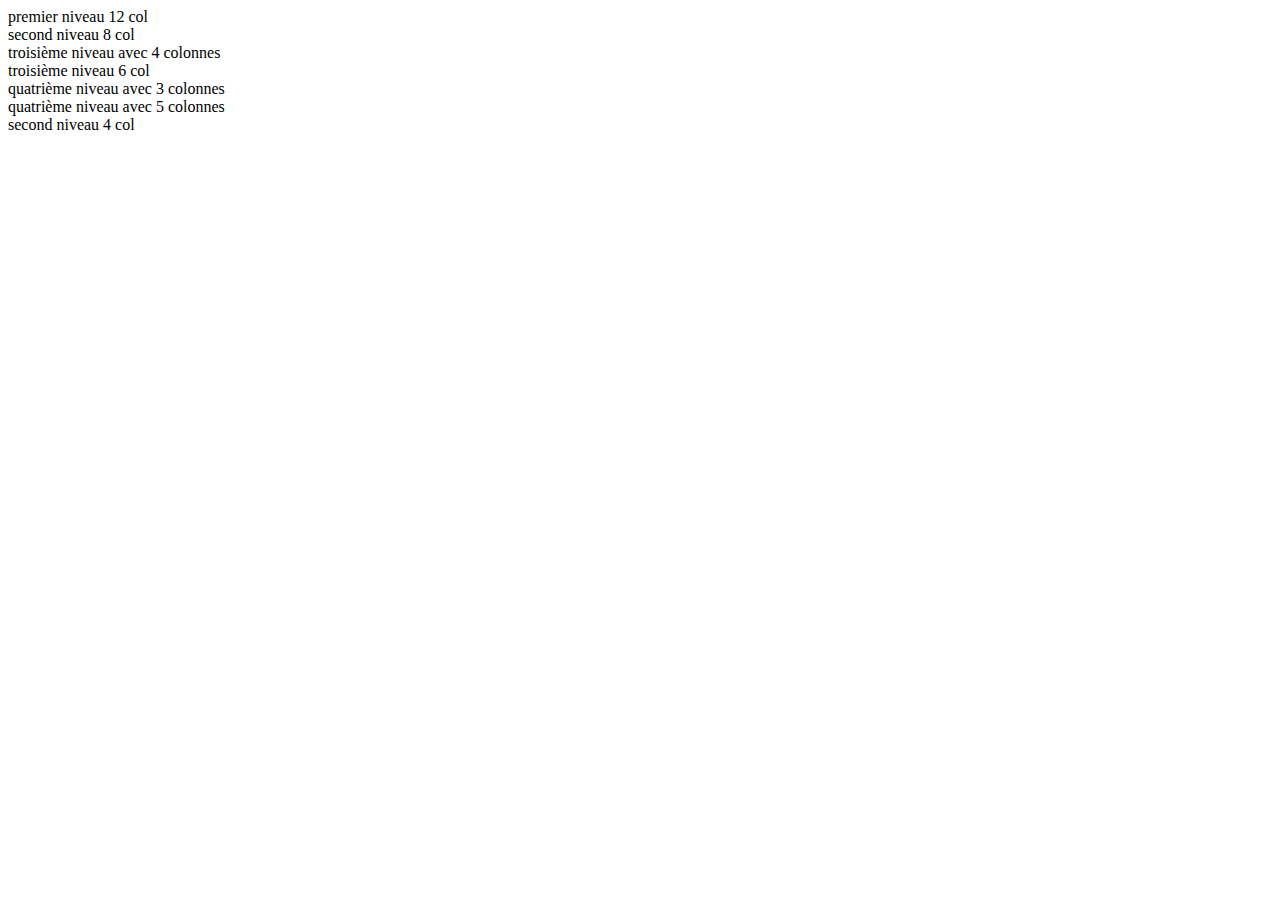
==== colboot.html/exochaudgrid.html @ d4e67e4e "first commit" ====
<!DOCTYPE html>
<html lang="fr">

<head>
    <meta charset="UTF-8">
    <meta name="viewport" content="width=device-width, initial-scale=1.0">
    <link href="https://cdn.jsdelivr.net/npm/bootstrap@5.1.3/dist/css/bootstrap.min.css" rel="stylesheet"
        integrity="sha384-1BmE4kWBq78iYhFldvKuhfTAU6auU8tT94WrHftjDbrCEXSU1oBoqyl2QvZ6jIW3" crossorigin="anonymous">
    <title>bootstrap</title>
</head>

<body>
    <div class="container">
        <div class="row text-center">
            <div class="col-12 card border-primary">premier niveau 12 col
            <div class="row align-items-start">
            <div class="col-8 border border-primary rounded">second niveau 8 col
                <div class="row justify-content-between align-items-start">
                    <div class="col-4 card border-primary">troisième niveau avec 4 colonnes</div>
                    <div class="col-6 card border-primary">troisième niveau 6 col
                        <div class="row align-items-start justify-content-evenly">
                            <div class="col-3 card border-primary rounded align-self-start">quatrième niveau avec 3 colonnes</div>
                            <div class="col-5 card border-primary rounded align-self-start">quatrième niveau avec 5 colonnes</div>
                        </div>
                    </div>
                </div>
            </div>
            <div class="col-4 card border-primary">second niveau 4 col</div>
        </div>
    </div>
</div>
</div>
        <script src="https://cdn.jsdelivr.net/npm/bootstrap@5.1.3/dist/js/bootstrap.bundle.min.js"
            integrity="sha384-ka7Sk0Gln4gmtz2MlQnikT1wXgYsOg+OMhuP+IlRH9sENBO0LRn5q+8nbTov4+1p" crossorigin="anonymous"
            defer>
            </script>
</body>

</html>
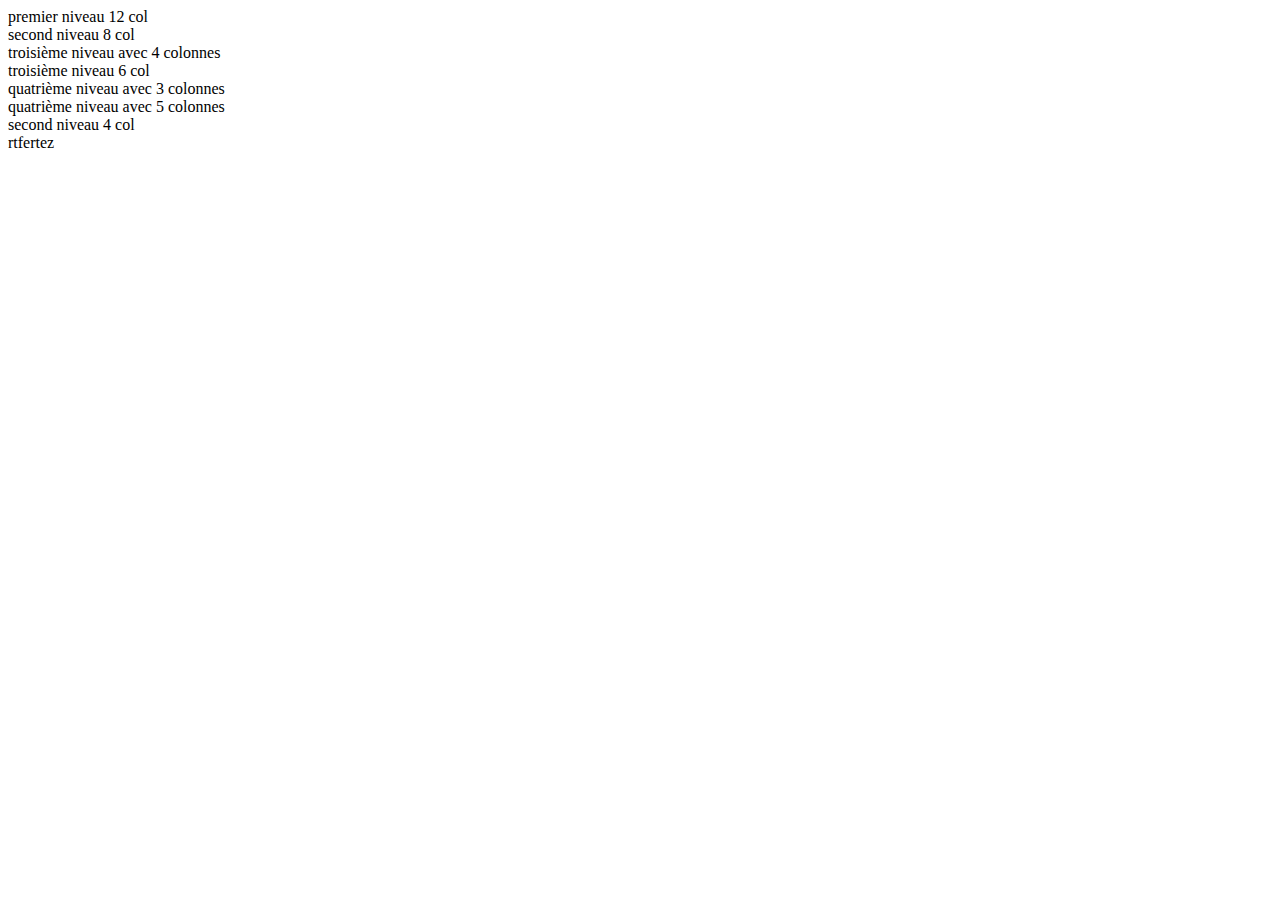
==== commit 5756c248: "test" ====
--- a/colboot.html/exochaudgrid.html
+++ b/colboot.html/exochaudgrid.html
@@ -35,5 +35,5 @@
             defer>
             </script>
 </body>
-
+rtfertez
 </html>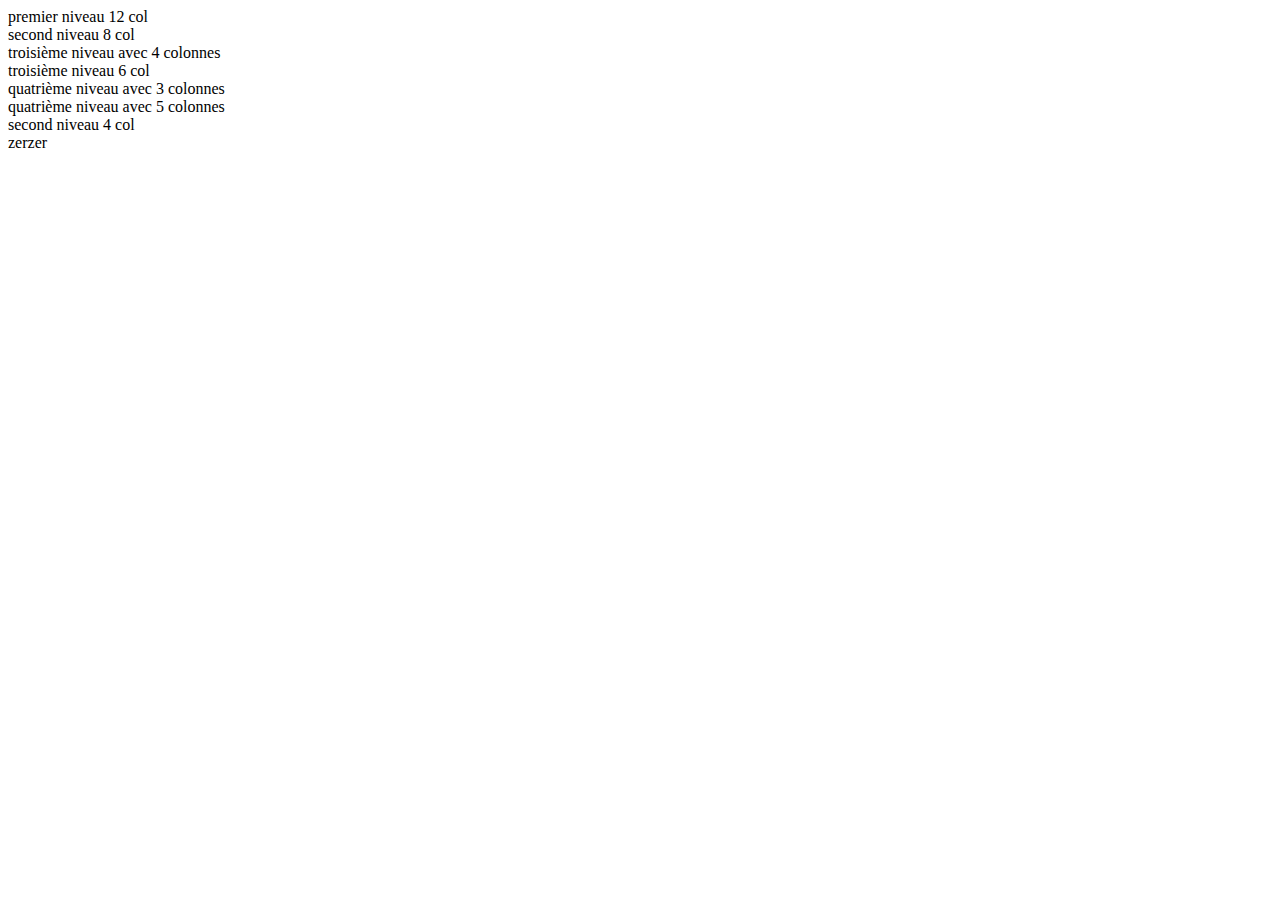
==== commit 34c56204: "trio test" ====
--- a/colboot.html/exochaudgrid.html
+++ b/colboot.html/exochaudgrid.html
@@ -35,5 +35,6 @@
             defer>
             </script>
 </body>
-rtfertez
+
+zerzer
 </html>